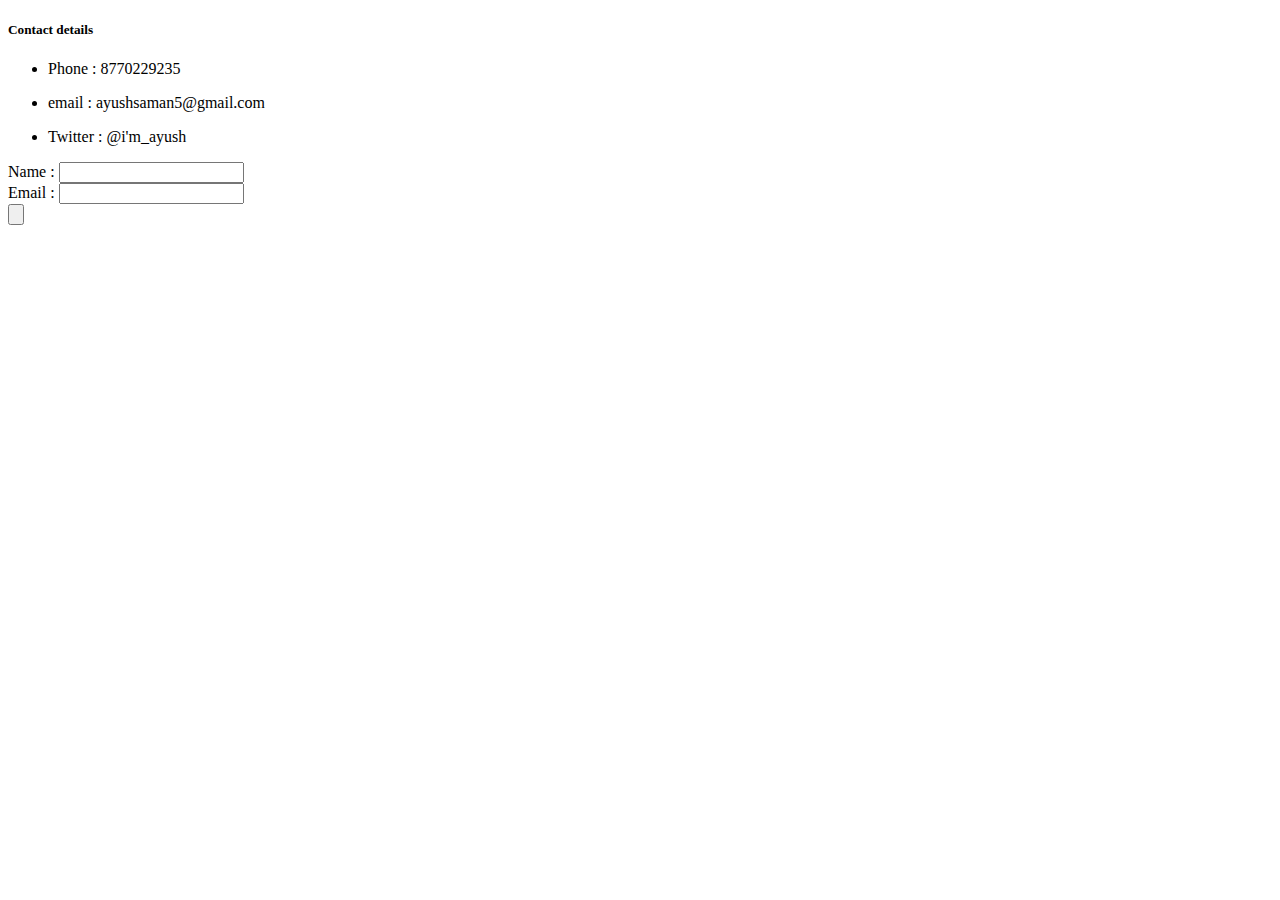
==== contact.html @ a59ccedb "initial cv files" ====
<!DOCTYPE html>
<html lang="en">

<head>
    <meta charset="UTF-8">
    <meta http-equiv="X-UA-Compatible" content="IE=edge">
    <meta name="viewport" content="width=device-width, initial-scale=1.0">
    <title>My Contacts</title>
</head>

<body>
    <h5>Contact details</h5>

    <ul>
        <li>
            <p>Phone : 8770229235</p>

        </li>
        <li>
            <p>email : ayushsaman5@gmail.com</p>

        </li>
        <li>
            <p>Twitter : @i'm_ayush</p>

        </li>

    </ul>
    <form action="mailto:ayushsaman5@gmail.com" method="post">
        <label for="">Name : </label>
        <input type="text" name="yourname" id=""><br>
        <label for="">Email : </label>
        <input type="email" name="" id=""><br>
        <input type="submit" value="">

    </form>


</body>

</html>
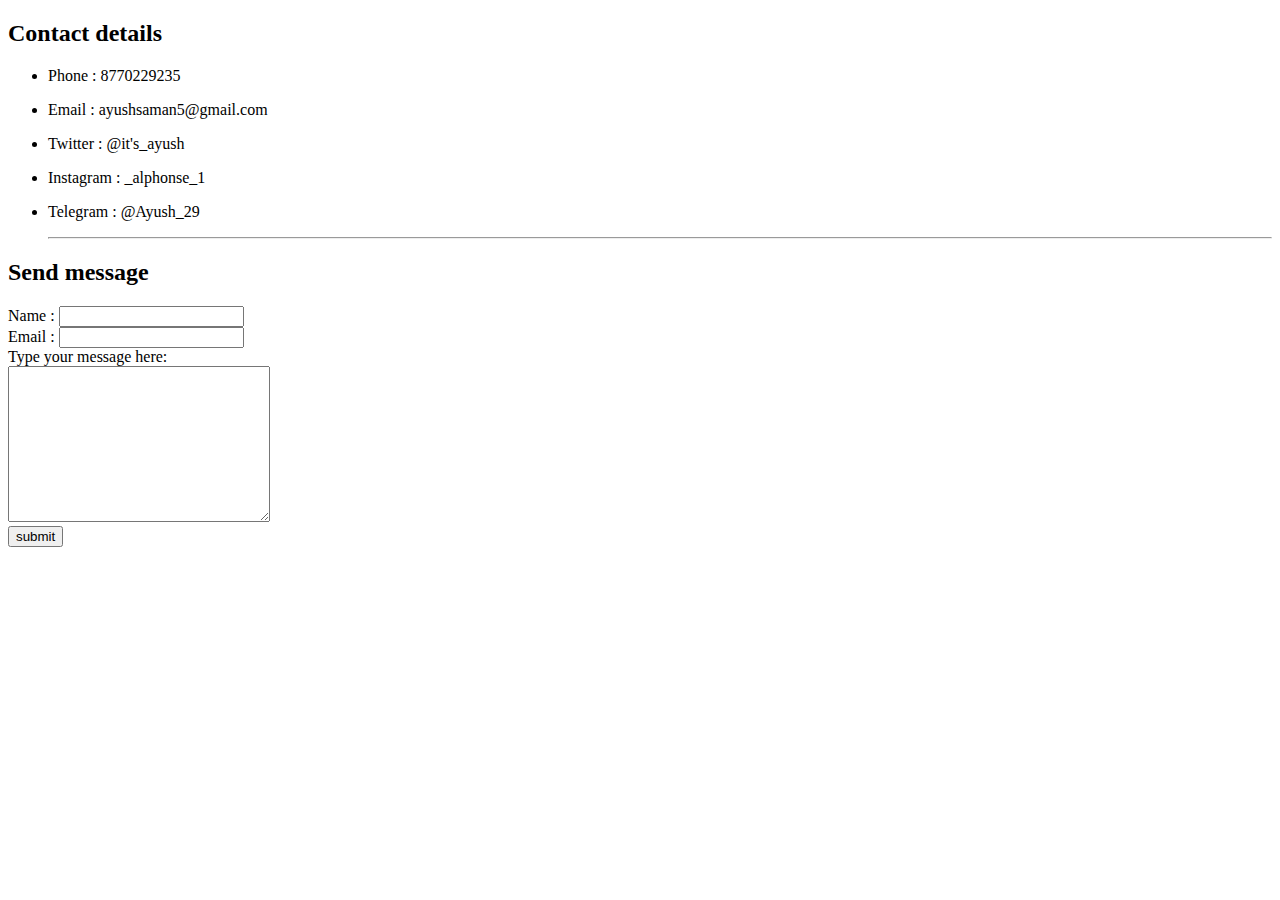
==== commit f85ce80b: "Add files via upload" ====
--- a/contact.html
+++ b/contact.html
@@ -5,11 +5,12 @@
     <meta charset="UTF-8">
     <meta http-equiv="X-UA-Compatible" content="IE=edge">
     <meta name="viewport" content="width=device-width, initial-scale=1.0">
+    <link rel="stylesheet" href="css/style.css">
     <title>My Contacts</title>
 </head>
 
 <body>
-    <h5>Contact details</h5>
+    <h2>Contact details</h2>
 
     <ul>
         <li>
@@ -17,21 +18,31 @@
 
         </li>
         <li>
-            <p>email : ayushsaman5@gmail.com</p>
+            <p>Email : ayushsaman5@gmail.com</p>
 
         </li>
         <li>
-            <p>Twitter : @i'm_ayush</p>
+            <p>Twitter : @it's_ayush</p>
 
         </li>
-
+        <li>
+            <p>Instagram : _alphonse_1</p>
+        </li>
+        <li>
+            <p>Telegram : @Ayush_29</p>
+        </li>
+        <hr>
     </ul>
+    <h2>Send message</h2>
     <form action="mailto:ayushsaman5@gmail.com" method="post">
         <label for="">Name : </label>
         <input type="text" name="yourname" id=""><br>
         <label for="">Email : </label>
         <input type="email" name="" id=""><br>
-        <input type="submit" value="">
+        <label for="">Type your message here: </label><br>
+        <textarea name="" id="" cols="30" rows="10"></textarea><br>
+        <button type="submit">submit</button>
+        
 
     </form>
 
